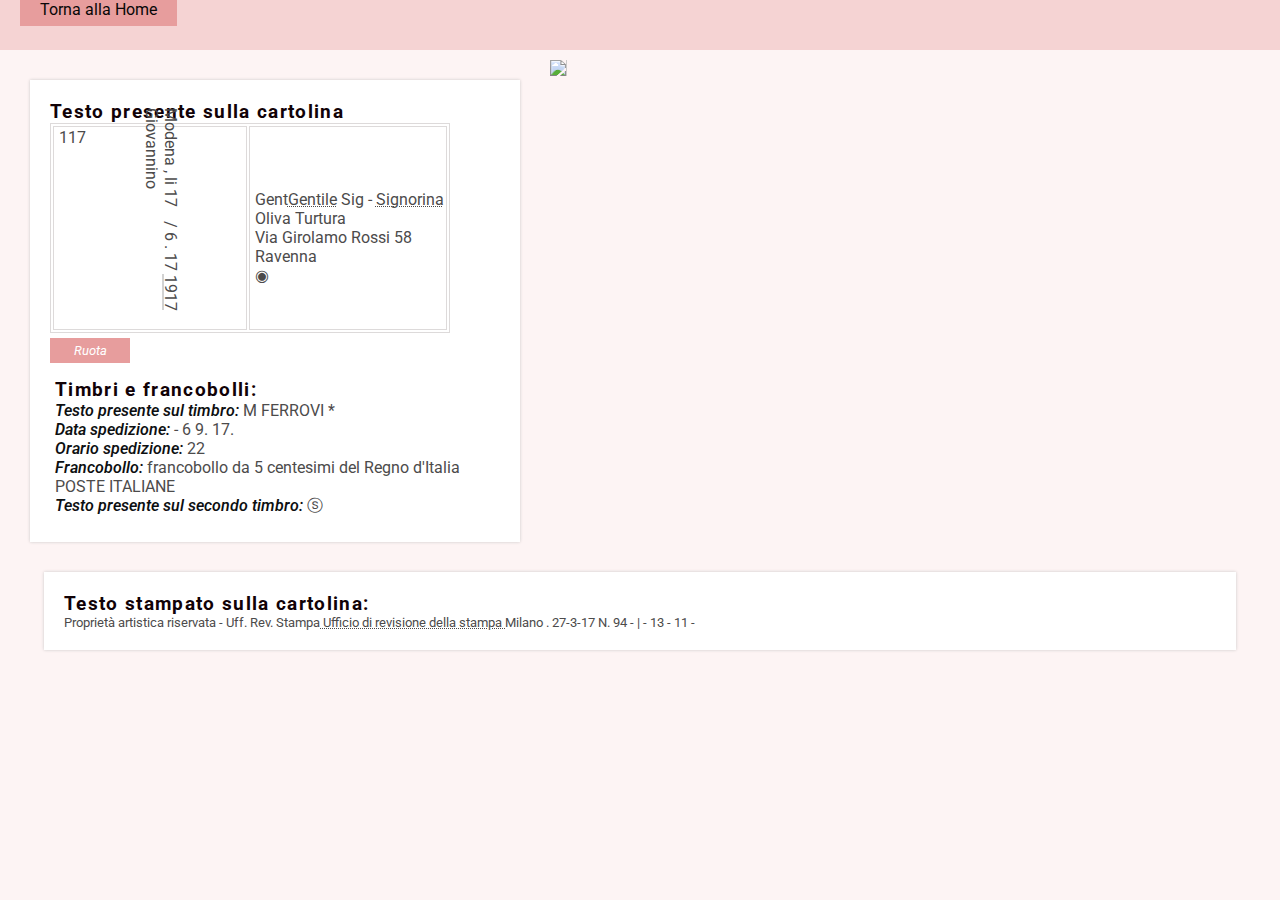
==== src/cartolina117.html @ 114f7874 "Add files via upload" ====
<!DOCTYPE HTML><html xmlns="http://www.w3.org/1999/xhtml" xmlns:fn="http://www.w3.org/2005/xpath-functions" xmlns:tei="http://www.tei-c.org/ns/1.0">
   <head>
      <meta http-equiv="Content-Type" content="text/html; charset=UTF-8">
      <title>Progetto codifica di testi</title>
      <link href="style.css" rel="stylesheet" type="text/css"><script src="javascript-2.js"></script><script src="https://ajax.googleapis.com/ajax/libs/jquery/3.5.1/jquery.min.js"></script><script src="https://cdnjs.cloudflare.com/ajax/libs/maphilight/1.4.0/jquery.maphilight.min.js"></script></head>
   <body>
      <header><a class="pulsante" href="main.html">Torna alla Home</a></header>
      <div id="immagineFacs"><img src="IMG/117retro.jpg" id="retro117" usemap="#retro117"><map name="retro117"><area shape="rect" class="classearea1" id="idno-117" coords="27, &#xA;&#x9;&#x9;&#x9;&#x9;&#x9;28,&#xA;&#x9;&#x9;&#x9;&#x9;&#x9;78, &#xA;&#x9;&#x9;&#x9;&#x9;&#x9;73"><area shape="rect" class="classearea1" id="firma117" coords="82, &#xA;&#x9;&#x9;&#x9;&#x9;&#x9;25,&#xA;&#x9;&#x9;&#x9;&#x9;&#x9;200, &#xA;&#x9;&#x9;&#x9;&#x9;&#x9;376"><area shape="rect" class="classearea1" id="secondotimbro117" coords="281, &#xA;&#x9;&#x9;&#x9;&#x9;&#x9;198,&#xA;&#x9;&#x9;&#x9;&#x9;&#x9;333, &#xA;&#x9;&#x9;&#x9;&#x9;&#x9;270"><area shape="rect" class="classearea1" id="luogoData117" coords="208, &#xA;&#x9;&#x9;&#x9;&#x9;&#x9;15,&#xA;&#x9;&#x9;&#x9;&#x9;&#x9;272, &#xA;&#x9;&#x9;&#x9;&#x9;&#x9;429"><area shape="rect" class="classearea1" id="stampaVerticale117" coords="5, &#xA;&#x9;&#x9;&#x9;&#x9;&#x9;36,&#xA;&#x9;&#x9;&#x9;&#x9;&#x9;21, &#xA;&#x9;&#x9;&#x9;&#x9;&#x9;422"><area shape="rect" class="classearea1" id="primaRigaAddr117" coords="324, &#xA;&#x9;&#x9;&#x9;&#x9;&#x9;147,&#xA;&#x9;&#x9;&#x9;&#x9;&#x9;550, &#xA;&#x9;&#x9;&#x9;&#x9;&#x9;236"><area shape="rect" class="classearea1" id="secondaRigaAddr117" coords="367, &#xA;&#x9;&#x9;&#x9;&#x9;&#x9;233,&#xA;&#x9;&#x9;&#x9;&#x9;&#x9;675, &#xA;&#x9;&#x9;&#x9;&#x9;&#x9;291"><area shape="rect" class="classearea1" id="terzaRigaAddr117" coords="315, &#xA;&#x9;&#x9;&#x9;&#x9;&#x9;279,&#xA;&#x9;&#x9;&#x9;&#x9;&#x9;686, &#xA;&#x9;&#x9;&#x9;&#x9;&#x9;366"><area shape="rect" class="classearea1" id="quartaRigaAddr117" coords="380, &#xA;&#x9;&#x9;&#x9;&#x9;&#x9;340,&#xA;&#x9;&#x9;&#x9;&#x9;&#x9;664, &#xA;&#x9;&#x9;&#x9;&#x9;&#x9;428"><area shape="rect" class="classearea1" id="timbro117" coords="553, &#xA;&#x9;&#x9;&#x9;&#x9;&#x9;32,&#xA;&#x9;&#x9;&#x9;&#x9;&#x9;697, &#xA;&#x9;&#x9;&#x9;&#x9;&#x9;204"><area shape="rect" class="classearea1" id="stampaOrizzontale117" coords="281, &#xA;&#x9;&#x9;&#x9;&#x9;&#x9;410,&#xA;&#x9;&#x9;&#x9;&#x9;&#x9;324, &#xA;&#x9;&#x9;&#x9;&#x9;&#x9;426"><area shape="rect" class="classearea1" id="macchiaInchiostroAdrr117" coords="342, &#xA;&#x9;&#x9;&#x9;&#x9;&#x9;416,&#xA;&#x9;&#x9;&#x9;&#x9;&#x9;365, &#xA;&#x9;&#x9;&#x9;&#x9;&#x9;445"><area shape="rect" class="classearea1" id="stampaVerticaledue117" coords="298, &#xA;&#x9;&#x9;&#x9;&#x9;&#x9;29,&#xA;&#x9;&#x9;&#x9;&#x9;&#x9;308, &#xA;&#x9;&#x9;&#x9;&#x9;&#x9;407"></map></div>
      <div id="quadrato">
         <div id="testoFacs">
            <div id="testoCartolina">
               <h2>Testo presente sulla cartolina</h2>
               <table class="cartolina">
                  <tr>
                     <td>
                        <div class="idnoFacs"> 
                           <span class="facs" id="#idno-117"> 117 </span>
                           
                           </div>
                        <div id="ruota" class="ruota">
                           <span class="facs" id="#luogoData117">
                               Modena   , 
                               li 
                                
                              <div class="tooltip"><span class="tooltiptext"> macchia di inchiostro </span><span class="unclear">  17  </span></div>   /  6  . 
                              17 <span class="expan"> 1917 </span> 
                              
                              
                              </span>
                           
                           
                           
                           <br> <span class="facs" id="#firma117">  Giovannino  </span> 
                           
                           </div>
                     </td>
                     <td><br><span class="facs" id="#primaRigaAddr117">Gent<span class="expan">Gentile</span> Sig  -   <span class="expan">Signorina</span></span><br><span class="facs" id="#secondaRigaAddr117">Oliva Turtura</span><br><span class="facs" id="#terzaRigaAddr117"> Via Girolamo Rossi 58 </span><br><span class="facs" id="#quartaRigaAddr117">  Ravenna </span><br><span class="facs" id="#macchiaInchiostroAdrr117"> 
                           <div class="tooltip"><span class="tooltiptext"> macchia di inchiostro </span><span class="unclear"> ◉ </span></div> </span></td>
                  </tr>
               </table>
            </div><button id="pulsanteRuota">Ruota</button><div id="timbriCartolina">
               <h2>Timbri e francobolli:</h2><strong>Testo presente sul timbro: </strong><span class="facs" id="#timbro117"> 
                  <div class="tooltip"><span class="tooltiptext">non chiaro</span><span class="unclear"> M   FERROVI * </span></div> <br></span><strong>Data spedizione: </strong><span class="facs" id="#timbro117"> - 6 9. 17. <br></span><strong>Orario spedizione: </strong><span class="facs" id="#timbro117"> 22 <br></span><strong>Francobollo: </strong><span class="facs" id="#timbro117"> francobollo da 5 centesimi del Regno d'Italia
                  POSTE ITALIANE 
                  
                  
                  </span><br><strong>Testo presente sul secondo timbro: </strong><span class="facs" id="#secondotimbro117"> 
                  <div class="tooltip"><span class="tooltiptext">non chiaro</span><span class="unclear"> ⓢ </span></div> <br></span></div>
         </div>
      </div>
      <div id="testoCartolinaTypo">
         <h2>Testo stampato sulla cartolina:</h2>
         <div id="testoStampato">
            <span class="facs" id="#stampaVerticale117">
               Proprietà artistica riservata - 
               Uff. Rev. Stampa<span class="expan"> Ufficio di revisione della stampa </span>  
                Milano . 27-3-17 N. 94
               </span>-
            <span class="facs" id="#stampaVerticaledue117">  |  </span>- 
             
            <span class="facs" id="#stampaOrizzontale117">
                13   -   11 
               </span>-</div>
      </div>
   </body>
</html>
---- src/style.css ----
@import url("https://fonts.googleapis.com/css2?family=Roboto:wght@100;300;400&display=swap");

* {
    margin: 0px;
}

body {
    background-color: #fdf4f4;
    font-family: 'Roboto', sans-serif;
    color: #4c4b4b;
    cursor: default;
  
    
    
}

br {
    line-height: 1pt;
}

strong {
    font-style: italic;
    color: #0d0f11;
    font-weight: 550;
}

h1 {
    color: #0d0f11;
    font-size: 2em;
    letter-spacing: 1pt;
    font-style: italic;
    
    
}

h2 {
    color: #110207;
    font-size: 1.2em;
    letter-spacing: 1pt;
   
  
    
    
}

header.titolo{
    color: #291601;
    font-size: 2.9em;
    letter-spacing: 1pt;
    padding-top:40px;
    padding-bottom: 40px;
    text-align: center;
    width: 100%;
}
p.secondo {
    font-size: 0.9em;
}

div.centrale {
    text-align: center;
}

div.divisore {
    background-color: #f5b4b4;
    height: 3px;
    margin-top: 10px;
    margin-bottom: 10px;
}

div.linea {
    background-color: #dd9898;
    height: 1px;
    margin-top: 5px;
    margin-bottom: 5px;
}

div.tooltip {
    cursor: pointer;
    position: relative;
    display: inline;
}



span.tooltiptext {
    visibility: hidden;
    position: absolute;
    top: 0px;
    width: 150px;
    left: 105%; 
    color: #fff; 
    background-color: #f8cece;
    text-align: center;
    padding: 5px;
    font-size: 9pt;
}

.tooltip:hover .tooltiptext {
    visibility: visible;
}


/* HEADER */
header {
    width: 100%;
    height: 50px;
    z-index: 997;
    background-color: #f5d3d3;
    
}



/* CORPO PAGINA */
#corpo {
    width: 85%;
    margin: auto;
    position: relative;
    
    
}




/* CARTOLINE */
div.cartolina {
    position: relative;
}

/* TITOLO CARTOLINA */
div.titolo {
    text-align: center;
    margin-bottom: 10px;
}

/* IMMAGINE CARTOLINA */
div.immagini {
    text-align: center;
    padding-bottom: 15px;
}

.immagini, span {
    margin-right: 10px;
}

span.fronte img, span.retro img {
    height: 300px;
    
}





#barra1 {
    
    z-index: 999;
    cursor: pointer;
    width: 28px;
    height: 4px;
    background-color: #fff;
    position: absolute;
    top: 5px;
    right: 7px;
    transform: rotate(-45deg) translate(-9px, 6px); 
       
}

#barra2 {
    position: absolute;
    top: 23px;
    right: 7px;
    z-index: 999;
    cursor: pointer;
    width: 28px;
    height: 4px;
    background-color: #fff;
    transform: rotate(45deg) translate(-6px, -4px);
    
}


/* NOTE CARTOLINA */
div.note {
    background-color: #fff;
    padding: 20px;
    margin-top: 10px;
    
    box-shadow: 0 0 3px #cbc9c9;
    line-height: 1.5em;
    
}

/* DESCRIZIONE IMMAGINE */
div.descrizioneImmagini {
    width: 300px;
    padding: 20px;
    background-color: #fff;
    height: 380px;
    margin: 5px;
    box-shadow: 0 0 3px #cbc9c9;
    overflow: scroll;
    line-height: 1.5em;
}

/* TESTO CARTOLINA */
div.codiceIdno {
    position: absolute;
    right: 30px;
    top: 15px;
    font-family: 'Roboto', sans-serif;
    color: #1e0022;
}

div.corpoTesto {
   
    width: 300px;
    background-color: #fff;
    padding: 20px;
    position: relative;
    height: 380px;
    line-height: 1.5em;
    margin: 5px;
    font-family: 'Roboto', sans-serif;
    box-shadow: 0 0 3px #cbc9c9;
    overflow: scroll;
}

span.expan {
    text-decoration: underline 1px dotted;
    margin-right: 0px;
    
}

span.abbr {
    text-decoration: underline 1px dotted;
    margin-right: 0px;
    
}

span.choice {
    margin-right: 0px;
}

p.estendi, p.abbrevia {
    font-size: 0.8em;
    color: #804571;
    position: absolute;
    top: 36px;
    margin-bottom: 2px;
}
p.estendi u, p.abbrevia u {
    text-decoration: underline 1px dotted;
    
}

i.clickAbbr, i.clickExpan {
    text-decoration: underline 1px solid;
    color: #804571;
    cursor: pointer;
}

div.text {
    margin-top: 12px;
}

div.spedizione {
    text-align: left;
}




div.informazioni {
    width: 300px;
    background-color: #fff;
    padding: 20px;
    height: 380px;
    margin: 5px;
    box-shadow: 0 0 3px #cbc9c9;
    overflow: scroll;
    font-size: 0.95em;
}

div.informazioi br {
    line-height: 10px;
}

/* BLOCCO FACSIMILE */
div.bloccoFacsimile {
    text-align: center;
    padding-top: 20px;
    padding-bottom: 20px;
    
}

a.pulsante {  
    font-family: 'Roboto', sans-serif;
    font-size: 16px;
    border: none;
    background-color: #e79d9d;
    color: rgb(8, 7, 7);
    padding-right: 20px;
    padding-left: 20px;
    padding-top: 7px;
    padding-bottom: 7px;
    transition: 0.4s;
    cursor: pointer;
    text-decoration: none;
    margin-top:20px;
    margin-left:20px;
}

a.pulsante:hover {
    background-color: #a9a9a9;
    transition: 0.3s;
}

div.facsimile {
    padding: 20px;
    width: 90%;
    height: 400px;
    margin: auto;
    background-color: #fff;
    box-shadow: 0 0 3px #cbc9c9;
}
/* PIE' DI PAGINA*/


#footer2 {
    margin-top: 10px;
    line-height: 2em;
}





#footer3 {
    text-align: right;

}

/* PAGINE CARTOLINE */



#immagineFacs {
    margin-top: 10px;
    position: absolute;
    right: 30px;
    width: 700px;
    height: auto;
}

#immagineFacs img{
    
    width: 700px;
    border-right: 1px solid #cbc9c9;
}

#quadrato {
    width: 450px;
    background-color: #fff;
    box-shadow: 0 0 3px #cbc9c9;
    margin-top: 30px;
    margin-left: 30px;
    padding: 20px;
    position: relative;
    
}

#testoCartolinaTypo {
    background-color: #fff;
    width: 90%;
    margin: auto;
    margin-top: 30px;
    margin-bottom: 20px;
    padding: 20px;
    box-shadow: 0 0 3px #cbc9c9;
}

#testoStampato {
    font-size: 0.8em;
}


.facs {
    text-decoration: none;
    margin-right: 0px;
}

#testoCartolina {
    position: relative;
    width: 400px;
}
.ruota {
    position: absolute;
    top: 90px;
    transform:rotate(90deg);
    -webkit-transform: rotate(90deg);
    -o-transform: rotate(90deg);
    -moz-transform: rotate(90deg);
    -ms-transform: rotate(90deg); 
}

.noRuota {
    position: absolute;
    top: 90px;
}

table.cartolina {
    border: 1px solid #dddada;
}

table.cartolina td {
    width: 200px;
    height: 200px;
    border: 1px solid #dddada;
    padding-left: 5px;
}

#timbriCartolina {
    padding: 5px;
    margin-top: 10px;
}



div.idnoFacs {
    text-align: left;
    float:left;
    margin-top:-100px;
    
}

#pulsanteRuota {
    margin-top: 5px;
    width: 80px;
    font-family: 'Roboto', sans-serif;
    font-size: 10pt;
    font-style: italic;
    border: none;
    background-color: #e79d9d;
    color: #fff;
    padding: 5px 10px 5px 10px;
    transition: 0.4s;
    cursor: pointer;
    text-decoration: none;
}

#pulsanteRuota:hover {
    background-color: #a9a9a9;
    transition: 0.4s;
}

table {
    margin: auto;}
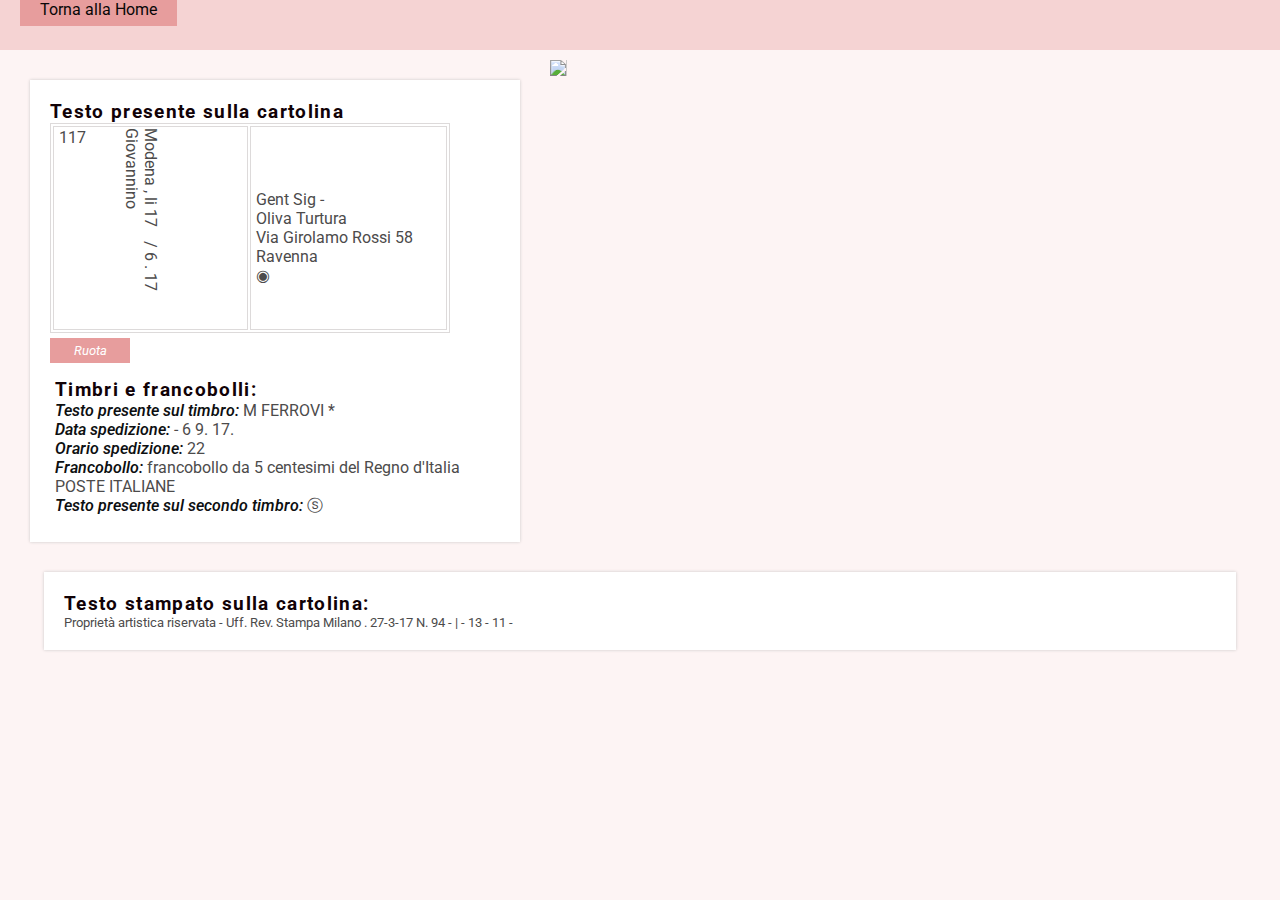
==== commit 9be3674a: "Add files via upload" ====
--- a/src/cartolina117.html
+++ b/src/cartolina117.html
@@ -2,7 +2,7 @@
    <head>
       <meta http-equiv="Content-Type" content="text/html; charset=UTF-8">
       <title>Progetto codifica di testi</title>
-      <link href="style.css" rel="stylesheet" type="text/css"><script src="javascript-2.js"></script><script src="https://ajax.googleapis.com/ajax/libs/jquery/3.5.1/jquery.min.js"></script><script src="https://cdnjs.cloudflare.com/ajax/libs/maphilight/1.4.0/jquery.maphilight.min.js"></script></head>
+      <link href="style.css" rel="stylesheet" type="text/css"><script src="javascript-due.js"></script><script src="https://ajax.googleapis.com/ajax/libs/jquery/3.5.1/jquery.min.js"></script><script src="https://cdnjs.cloudflare.com/ajax/libs/maphilight/1.4.0/jquery.maphilight.min.js"></script></head>
    <body>
       <header><a class="pulsante" href="main.html">Torna alla Home</a></header>
       <div id="immagineFacs"><img src="IMG/117retro.jpg" id="retro117" usemap="#retro117"><map name="retro117"><area shape="rect" class="classearea1" id="idno-117" coords="27, &#xA;&#x9;&#x9;&#x9;&#x9;&#x9;28,&#xA;&#x9;&#x9;&#x9;&#x9;&#x9;78, &#xA;&#x9;&#x9;&#x9;&#x9;&#x9;73"><area shape="rect" class="classearea1" id="firma117" coords="82, &#xA;&#x9;&#x9;&#x9;&#x9;&#x9;25,&#xA;&#x9;&#x9;&#x9;&#x9;&#x9;200, &#xA;&#x9;&#x9;&#x9;&#x9;&#x9;376"><area shape="rect" class="classearea1" id="secondotimbro117" coords="281, &#xA;&#x9;&#x9;&#x9;&#x9;&#x9;198,&#xA;&#x9;&#x9;&#x9;&#x9;&#x9;333, &#xA;&#x9;&#x9;&#x9;&#x9;&#x9;270"><area shape="rect" class="classearea1" id="luogoData117" coords="208, &#xA;&#x9;&#x9;&#x9;&#x9;&#x9;15,&#xA;&#x9;&#x9;&#x9;&#x9;&#x9;272, &#xA;&#x9;&#x9;&#x9;&#x9;&#x9;429"><area shape="rect" class="classearea1" id="stampaVerticale117" coords="5, &#xA;&#x9;&#x9;&#x9;&#x9;&#x9;36,&#xA;&#x9;&#x9;&#x9;&#x9;&#x9;21, &#xA;&#x9;&#x9;&#x9;&#x9;&#x9;422"><area shape="rect" class="classearea1" id="primaRigaAddr117" coords="324, &#xA;&#x9;&#x9;&#x9;&#x9;&#x9;147,&#xA;&#x9;&#x9;&#x9;&#x9;&#x9;550, &#xA;&#x9;&#x9;&#x9;&#x9;&#x9;236"><area shape="rect" class="classearea1" id="secondaRigaAddr117" coords="367, &#xA;&#x9;&#x9;&#x9;&#x9;&#x9;233,&#xA;&#x9;&#x9;&#x9;&#x9;&#x9;675, &#xA;&#x9;&#x9;&#x9;&#x9;&#x9;291"><area shape="rect" class="classearea1" id="terzaRigaAddr117" coords="315, &#xA;&#x9;&#x9;&#x9;&#x9;&#x9;279,&#xA;&#x9;&#x9;&#x9;&#x9;&#x9;686, &#xA;&#x9;&#x9;&#x9;&#x9;&#x9;366"><area shape="rect" class="classearea1" id="quartaRigaAddr117" coords="380, &#xA;&#x9;&#x9;&#x9;&#x9;&#x9;340,&#xA;&#x9;&#x9;&#x9;&#x9;&#x9;664, &#xA;&#x9;&#x9;&#x9;&#x9;&#x9;428"><area shape="rect" class="classearea1" id="timbro117" coords="553, &#xA;&#x9;&#x9;&#x9;&#x9;&#x9;32,&#xA;&#x9;&#x9;&#x9;&#x9;&#x9;697, &#xA;&#x9;&#x9;&#x9;&#x9;&#x9;204"><area shape="rect" class="classearea1" id="stampaOrizzontale117" coords="281, &#xA;&#x9;&#x9;&#x9;&#x9;&#x9;410,&#xA;&#x9;&#x9;&#x9;&#x9;&#x9;324, &#xA;&#x9;&#x9;&#x9;&#x9;&#x9;426"><area shape="rect" class="classearea1" id="macchiaInchiostroAdrr117" coords="342, &#xA;&#x9;&#x9;&#x9;&#x9;&#x9;416,&#xA;&#x9;&#x9;&#x9;&#x9;&#x9;365, &#xA;&#x9;&#x9;&#x9;&#x9;&#x9;445"><area shape="rect" class="classearea1" id="stampaVerticaledue117" coords="298, &#xA;&#x9;&#x9;&#x9;&#x9;&#x9;29,&#xA;&#x9;&#x9;&#x9;&#x9;&#x9;308, &#xA;&#x9;&#x9;&#x9;&#x9;&#x9;407"></map></div>
